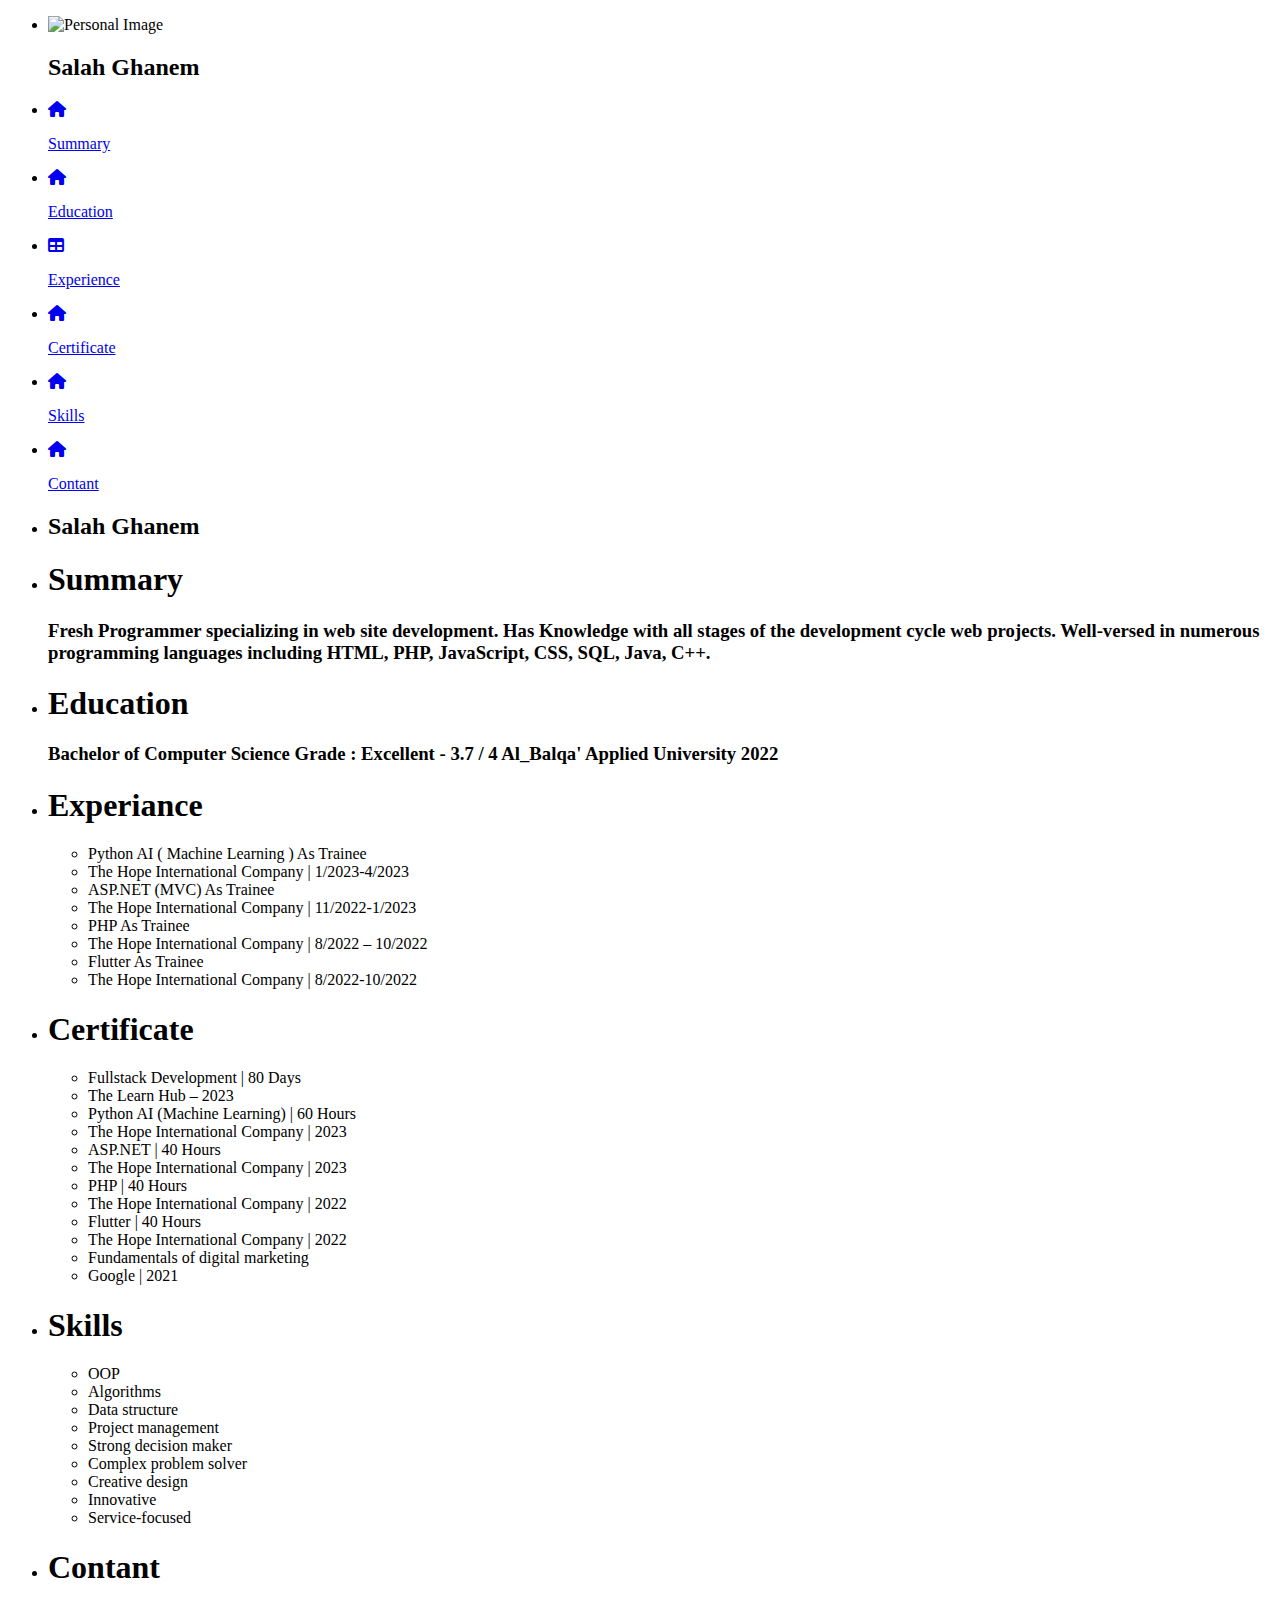
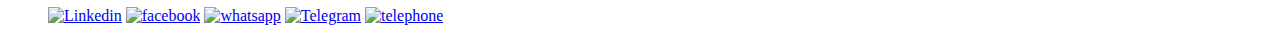
==== portfolio/index.html @ 5aabb48a "Add files via upload" ====
<!DOCTYPE html>
<html lang="en">
  <head>
    <meta charset="UTF-8" />
    <meta name="viewport" content="width=device-width, initial-scale=1.0" />
    <title>Document</title>
    <link rel="stylesheet" href="../css/body.css" type="text/css" />
    <link rel="stylesheet" href="../css/menu.css" type="text/css" />
    <link rel="stylesheet" href="../css/main.css" type="text/css" />
    <link rel="stylesheet" href="../css/media.css" type="text/css" />
    <link
      rel="stylesheet"
      href="https://cdnjs.cloudflare.com/ajax/libs/font-awesome/6.4.0/css/all.min.css"
    />
  </head>
  <body>
    <div class="container">
      <div class="menu">
        <ul class="menu-list">
          <li class="per">
            <div class="personalimg">
              <img src="../src/per.JPG" alt="Personal Image" />
            </div>

            <h2 class="name">Salah Ghanem</h2>
          </li>
          
          <li>
            <a href="#Summary">
              <i class="fas fa-home"></i>
              <p>Summary</p>
            </a>
          </li>
          <li>
            <a href="#Education">
              <i class="fas fa-home"></i>
              <p>Education</p>
            </a>
          </li>
          <li>
            <a href="#Experiance">
              <i class="fas fa-table"></i>
              <p>Experience</p>
            </a>
          </li>
          <li>
            <a href="#Certificate">
              <i class="fas fa-home"></i>
              <p>Certificate</p>
            </a>
          </li>
          <li>
            <a href="#Skills">
              <i class="fas fa-home"></i>
              <p>Skills</p>
            </a>
          </li>
          <li>
            <a href="#Contant">
              <i class="fas fa-home"></i>
              <p>Contant</p>
            </a>
          </li>
        </ul>
      </div>
      <div class="main">
        <div class="main-scroll">
          <div class="scroll-item">
            <ul class="scrol-list">
                <li class="main-view">
                    <h2 class="main-name">Salah Ghanem</h2>
                  </li>
              <li id="Summary">
                <div>
                  <div class="head"><h1>Summary</h1></div>
                  <h3>
                    Fresh Programmer specializing in web site development. Has
                    Knowledge with all stages of the development cycle web
                    projects. Well-versed in numerous programming languages
                    including HTML, PHP, JavaScript, CSS, SQL, Java, C++.
                  </h3>
                </div>
              </li>
              <li id="Education">
                <div>
                  <div class="head"><h1>Education</h1></div>
                  <h3>
                    Bachelor of Computer Science
                    <strong>Grade : </strong> Excellent - 3.7 / 4 Al_Balqa'
                    Applied University 2022
                  </h3>
                </div>
              </li>
              <li id="Experiance">
                <div>
                  <div class="head"><h1>Experiance</h1></div>
                  <ul class="internal-list">
                    <li>Python AI ( Machine Learning ) As Trainee</li>
                    <li>The Hope International Company | 1/2023-4/2023</li>
                    <li>ASP.NET (MVC) As Trainee</li>
                    <li>The Hope International Company | 11/2022-1/2023</li>
                    <li>PHP As Trainee</li>
                    <li>The Hope International Company | 8/2022 – 10/2022</li>
                    <li>Flutter As Trainee</li>
                    <li>The Hope International Company | 8/2022-10/2022</li>
                  </ul>
                </div>
              </li>
              <li id="Certificate">
                <div>
                  <div class="head"><h1>Certificate</h1></div>
                  <ul class="internal-list">
                    <li>Fullstack Development | 80 Days</li>
                    <li>The Learn Hub – 2023</li>
                    <li>Python AI (Machine Learning) | 60 Hours</li>
                    <li>The Hope International Company | 2023</li>
                    <li>ASP.NET | 40 Hours</li>
                    <li>The Hope International Company | 2023</li>
                    <li>PHP | 40 Hours</li>
                    <li>The Hope International Company | 2022</li>
                    <li>Flutter | 40 Hours</li>
                    <li>The Hope International Company | 2022</li>
                    <li>Fundamentals of digital marketing</li>
                    <li>Google | 2021</li>
                  </ul>
                </div>
              </li>
              <li id="Skills">
                <div>
                  <div class="head"><h1>Skills</h1></div>
                  <ul class="skills">
                    <li>OOP</li>
                    <li>Algorithms</li>
                    <li>Data structure</li>
                    <li>Project management</li>
                    <li>Strong decision maker</li>
                    <li>Complex problem solver</li>
                    <li>Creative design</li>
                    <li>Innovative</li>
                    <li>Service-focused</li>
                  </ul>
                </div>
              </li>
              <li id="Contant">
                <div>
                  <div class="head"><h1>Contant</h1></div>
                  <div class="contact-links">
                    <a href="www.linkedin.com/in/sallah-gh"><img src="../src/Linkedin.png" class="contant-image" alt="Linkedin"></a>
                    <a href="https://www.facebook.com/sallah.ghanem?mibextid=kFxxJD"><img src="../src/Facebook.png" class="contant-image" alt="facebook"></a>
                    <a href="https://wa.me/qr/YZYJSYZC3G7NG1"><img src="../src/whatsapp.png" class="contant-image" alt="whatsapp"></a>
                    <a href="https://t.me/sallah_ghanem"><img src="../src/Telegram.png" class="contant-image" alt="Telegram"></a>
                    <a href="tel:00962780724397"><img src="../src/telephone.png" class="contant-image" alt="telephone"></a>
                  </div>
                </div>
              </li>
            
            </ul>
          </div>
        </div>
      </div>
    </div>
  </body>
</html>
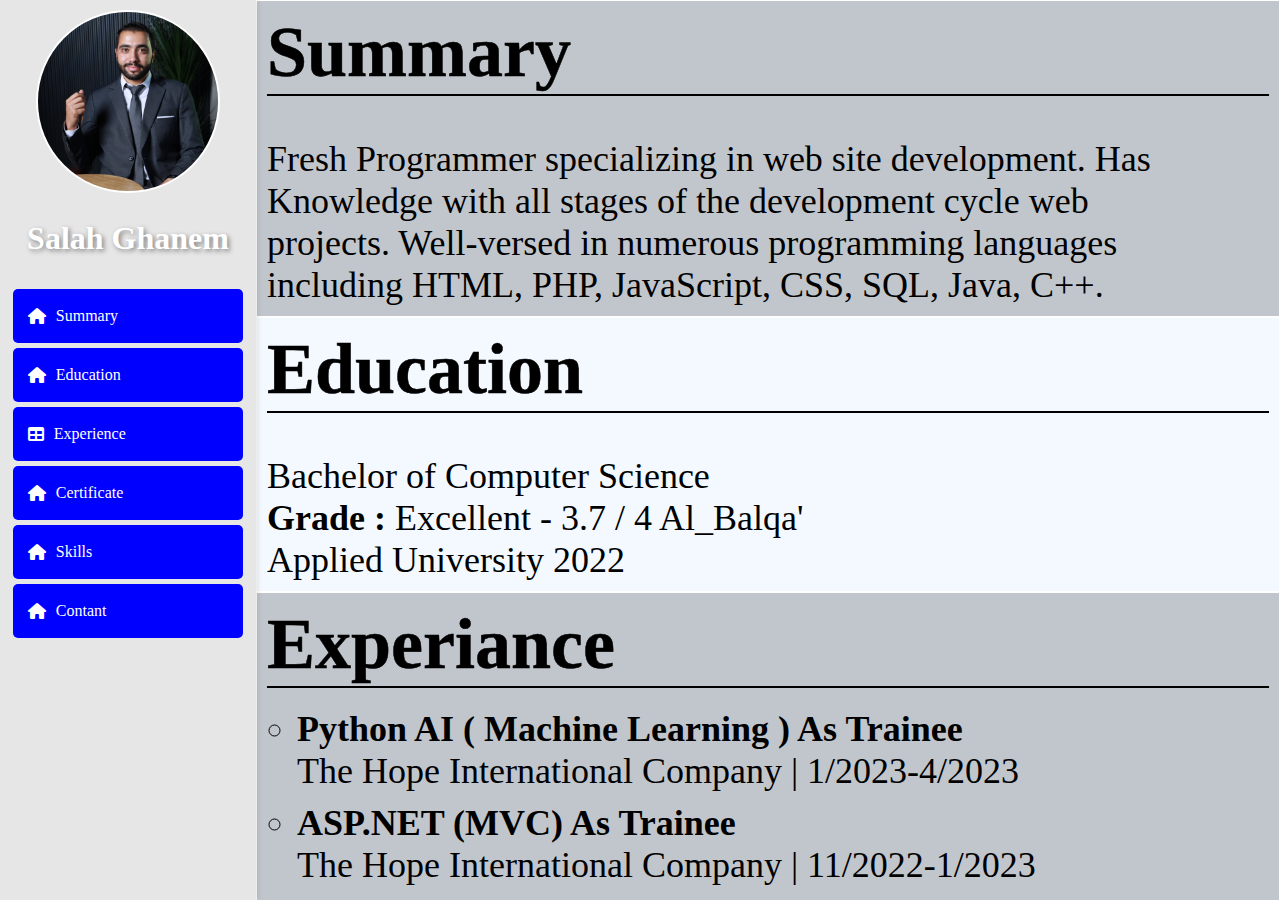
==== commit cab6dd00: "Update index.html" ====
--- a/portfolio/index.html
+++ b/portfolio/index.html
@@ -4,10 +4,10 @@
     <meta charset="UTF-8" />
     <meta name="viewport" content="width=device-width, initial-scale=1.0" />
     <title>Document</title>
-    <link rel="stylesheet" href="../css/body.css" type="text/css" />
-    <link rel="stylesheet" href="../css/menu.css" type="text/css" />
-    <link rel="stylesheet" href="../css/main.css" type="text/css" />
-    <link rel="stylesheet" href="../css/media.css" type="text/css" />
+    <link rel="stylesheet" href="css/body.css" type="text/css" />
+    <link rel="stylesheet" href="css/menu.css" type="text/css" />
+    <link rel="stylesheet" href="css/main.css" type="text/css" />
+    <link rel="stylesheet" href="css/media.css" type="text/css" />
     <link
       rel="stylesheet"
       href="https://cdnjs.cloudflare.com/ajax/libs/font-awesome/6.4.0/css/all.min.css"
@@ -19,7 +19,7 @@
         <ul class="menu-list">
           <li class="per">
             <div class="personalimg">
-              <img src="../src/per.JPG" alt="Personal Image" />
+              <img src="src/per.JPG" alt="Personal Image" />
             </div>
 
             <h2 class="name">Salah Ghanem</h2>
@@ -145,11 +145,11 @@
                 <div>
                   <div class="head"><h1>Contant</h1></div>
                   <div class="contact-links">
-                    <a href="www.linkedin.com/in/sallah-gh"><img src="../src/Linkedin.png" class="contant-image" alt="Linkedin"></a>
-                    <a href="https://www.facebook.com/sallah.ghanem?mibextid=kFxxJD"><img src="../src/Facebook.png" class="contant-image" alt="facebook"></a>
-                    <a href="https://wa.me/qr/YZYJSYZC3G7NG1"><img src="../src/whatsapp.png" class="contant-image" alt="whatsapp"></a>
-                    <a href="https://t.me/sallah_ghanem"><img src="../src/Telegram.png" class="contant-image" alt="Telegram"></a>
-                    <a href="tel:00962780724397"><img src="../src/telephone.png" class="contant-image" alt="telephone"></a>
+                    <a href="www.linkedin.com/in/sallah-gh"><img src="src/Linkedin.png" class="contant-image" alt="Linkedin"></a>
+                    <a href="https://www.facebook.com/sallah.ghanem?mibextid=kFxxJD"><img src="src/Facebook.png" class="contant-image" alt="facebook"></a>
+                    <a href="https://wa.me/qr/YZYJSYZC3G7NG1"><img src="src/whatsapp.png" class="contant-image" alt="whatsapp"></a>
+                    <a href="https://t.me/sallah_ghanem"><img src="src/Telegram.png" class="contant-image" alt="Telegram"></a>
+                    <a href="tel:00962780724397"><img src="src/telephone.png" class="contant-image" alt="telephone"></a>
                   </div>
                 </div>
               </li>
@@ -160,4 +160,4 @@
       </div>
     </div>
   </body>
-</html>+</html>
--- a/portfolio/css/body.css
+++ b/portfolio/css/body.css
@@ -0,0 +1,17 @@
+body {
+    padding: 0;
+    margin: 0;
+    height: 100svh;
+    background-color: rgb(255, 255, 255);
+    color: rgb(0, 0, 0);
+    text-align: justify;
+    scroll-behavior: smooth;
+}
+
+.container {
+    display: flex;
+    width: 100%;
+    position: relative;
+    margin: 0px;
+    padding: 0px;
+}
--- a/portfolio/css/menu.css
+++ b/portfolio/css/menu.css
@@ -0,0 +1,77 @@
+.menu {
+    position: sticky;
+    background-color: rgb(230, 230, 230);
+    height: 100vh;
+    box-shadow: 2px 0 5px rgba(0, 0, 0, 0.1);
+    width: 20%;
+    display: flex;
+    flex-direction: column;
+    align-items: center;
+    z-index: 1;
+    margin: 0;
+    padding: 0;
+}
+.name{
+    color: white;
+    font-size: 2.5vw;
+    text-shadow: 2px 2px 5px grey;
+    
+
+}
+.menu-list {
+    padding: 0;
+    margin: 0;
+    height: 100%;
+    width: 100%; /* تأكد من أن القائمة تأخذ العرض الكامل */
+}
+
+.menu-list li:not(.per) {
+    list-style: none;
+    width: 90%; /* تحديد عرض موحد لجميع عناصر القائمة */
+    margin: 5px auto; /* تباعد بين العناصر */
+    display: flex;
+    justify-content: center; /* مركز محاذاة العناصر بداخلها */
+    height: 6%;
+}
+
+.menu-list a {
+    text-decoration: none;
+    display: flex;
+    align-items: center;
+    gap: 10px; /* تباعد بين الأيقونة والنص */
+    padding: 10px 15px; /* زيادة التباعد الداخلي */
+    border-radius: 5px;
+    background-color: blue;
+    color: white;
+    width: 100%; /* تأكد من أن الرابط يأخذ العرض الكامل للعناصر */
+    box-sizing: border-box; /* شمل الحشوة وحدود العنصر في حساب العرض */
+    transition: background-color 0.3s ease, transform 0.3s, font-size 0.3s;
+}
+.menu-list a:hover {
+    background-color: #0056b3;
+    transform: scale(1.05); 
+    font-size: 1.2em;
+}
+.personalimg {
+    width: 70%;
+    height: 70%;
+    border: 2px solid rgb(255, 255, 255);
+    overflow: hidden;
+    border-radius: 50%;
+    display: flex;
+    justify-content: space-around; /* مركز محاذاة الصورة */
+}
+
+.personalimg img {
+    width: 100%;
+    height: 100%;
+    object-fit: cover;
+}
+
+.per {
+    margin-top: 10px;
+    display: flex;
+    flex-direction: column;
+    align-items: center;
+    /* height: 70%; */
+}--- a/portfolio/css/main.css
+++ b/portfolio/css/main.css
@@ -0,0 +1,117 @@
+.main {
+    /* background-image:url("../src/main.JPG");
+    background-size: cover; 
+    background-position: center; */
+    background-color: aliceblue;
+    height: 100vh;
+    display: inline-block;
+    width: 80%;
+    position: relative;
+    right: 0px;
+    padding: 0;
+    margin: 0;
+   
+}
+.main-view{
+    display: none;
+}
+.head{
+    border-bottom: 2px solid rgb(0, 0, 0);
+}
+
+.scrol-list{
+    list-style-type: none; 
+    width: 100%;
+    margin: 0px;
+    padding: 0px;
+    height: 100%;
+    scroll-behavior: smooth;
+}
+.scrol-list h3,h1{
+
+    color: rgba(0, 0, 0, 1);
+    margin: 0px;
+    white-space: pre-line;
+} 
+.scrol-list h3{
+    font-size: 4vh;
+    font-weight: normal;
+} 
+.scrol-list h1{
+    font-size: 8vh;
+    -webkit-text-stroke: 0.5px black;
+} 
+.scrol-list > li {
+    width: calc(100% - 22px); 
+    margin: 0px ; 
+    padding:10px;
+    border: 1px solid white;
+}
+.scrol-list > li:nth-child(odd) {
+    background-color: rgba(255, 255, 255, 0.2);
+}
+.scrol-list > li:nth-child(even) {
+    background-color: rgba(0, 0, 0, 0.2); 
+}
+.main-scroll  {
+    width: 100%;
+    height: 100%;
+    overflow: auto;
+    right: 0px;
+    float: right;
+    scroll-behavior: smooth;
+}
+
+.internal-list{
+    margin-top: 20px;
+    padding-left: 3%;
+    list-style-type:circle;
+}
+.internal-list> li:nth-child(even) {
+    list-style-type: none; 
+    margin-bottom: 10px;
+    font-size: 4vh;
+    font-weight: normal;
+}
+.internal-list> li:nth-child(odd) {
+    font-size: 4vh;
+    
+font-weight: bold;
+margin-bottom: 0px;
+}
+.skills{
+    font-size: 4vh;
+    font-weight: bold;
+    margin-bottom: 0px;
+    margin-top: 20px;
+    padding-left: 3%;
+    list-style-type:square;
+}
+.contact-links {
+    border-radius: 10px;
+    display: flex;
+    justify-content: space-around;
+    align-items: center;
+}
+.contact-links a {
+    display: inline-block;
+    width: 20%;
+    justify-content: center;
+    margin: 10px 0;
+    padding: 10px;
+    text-decoration: none;
+    color: #fff;
+
+    border-radius: 5px;
+    text-align: center;
+    transition: background-color 0.3s ease, transform 0.3s, font-size 0.3s;
+}
+.contact-links a:hover {
+
+    transform: scale(1.5); 
+    font-size: 1.2em;
+}
+.contant-image{
+    width: 20%;
+    height: 20%;
+}--- a/portfolio/css/media.css
+++ b/portfolio/css/media.css
@@ -0,0 +1,124 @@
+@media (max-width: 500px) {
+    .menu {
+        position: fixed;
+        bottom: 0;
+        width: 100%;
+        height: 20%; /* Adjusted height to accommodate two rows */
+        background-color: #fff;
+        box-shadow: 0 -2px 5px rgba(0, 0, 0, 0.1);
+    }
+    
+    .per {
+        display: none;
+    }
+
+    .menu-list {
+        display: flex;
+        flex-wrap: wrap; /* Allows wrapping of items */
+        justify-content: space-around;
+        padding-left: 10px;
+        padding-right: 10px;
+    }
+
+    .menu-list li {
+        flex: 1 0 30%; /* Adjusted to fit three items per row */
+        max-width: 30%; /* Ensure items do not exceed 30% of the container's width */
+        text-align: center;
+        height: 40% !important; /* Adjust height as needed */
+    }
+
+    .menu-list li a {
+        display: flex;
+        flex-direction: column;
+        align-items: center;
+        padding: 10px 0;
+        width: 100%; /* Adjust width to fit the container */
+        text-align: center;
+        justify-content: center;
+        font-size: 100%;
+    }
+
+    .menu-list a:hover {
+        background-color: #0056b3;
+        transform: scale(1.1);
+        font-size: 1.2em;
+    }
+
+    .main {
+        flex: 1;
+        padding-bottom: 60px;
+        /* margin-bottom: 20%; */
+        background-size: cover; 
+        background-image:url("../src/main.JPG");
+        background-position: center;
+    }
+    .scroll-list{
+        width: 100%;
+    }
+    .scrol-list > li:nth-child(even) {
+        background-color: rgba(255, 255, 255, 0.5);
+    }
+    .scrol-list > li:nth-child(odd) ,.scrol-list li:nth-child(odd) h1 ,.scrol-list li:nth-child(odd) h3{
+        color: #fff !important;
+    }
+    .scrol-list li:nth-child(odd) h1 {
+        border-bottom: #fff 1px solid !important;
+    }
+    .scrol-list h3 , .skills , .internal-list> li{
+        font-size: 2vh !important;
+    } 
+   
+    .scrol-list h1{
+        font-size: 4vh;
+    } 
+    .main-scroll {
+        overflow-y: auto;
+        height: 89%;
+    }
+
+    .scroll-item {
+        padding: 10px;
+    }
+    .contact-links {
+        display: flex;
+        flex-wrap: wrap; /* Allows wrapping of items */
+        justify-content: space-around;
+        padding-left: 10px;
+        padding-right: 10px;
+    }
+
+    .contact-links li {
+        flex: 1 0 40%; /* Adjusted to fit three items per row */
+        max-width: 40%; /* Ensure items do not exceed 30% of the container's width */
+        text-align: center;
+        height: 40% !important; /* Adjust height as needed */
+    }
+    .menu-list p{
+        margin: 0px !important;
+    }
+    .main-view{
+        display:block;
+        background-color: rgba(0, 0, 0, 0)!important;
+        border: none !important;
+        height: 100vh;
+
+        text-align: center !important;
+    }
+    .main-name{
+        margin-top: calc(40vh) !important;
+        font-family: 'Times New Roman', Times, serif !important;
+        -webkit-text-stroke: 2px black;
+        font-size: 10vh;
+    }
+    .end-list{
+        display: block;
+        height: 70% !important;
+    }
+    .contant-image{
+        width: 90%;
+        height: 90%;
+        background-color:rgba(255, 255, 255, 0.5);
+        border-radius: 50%;
+        border: #fff 3px solid;
+    }
+}